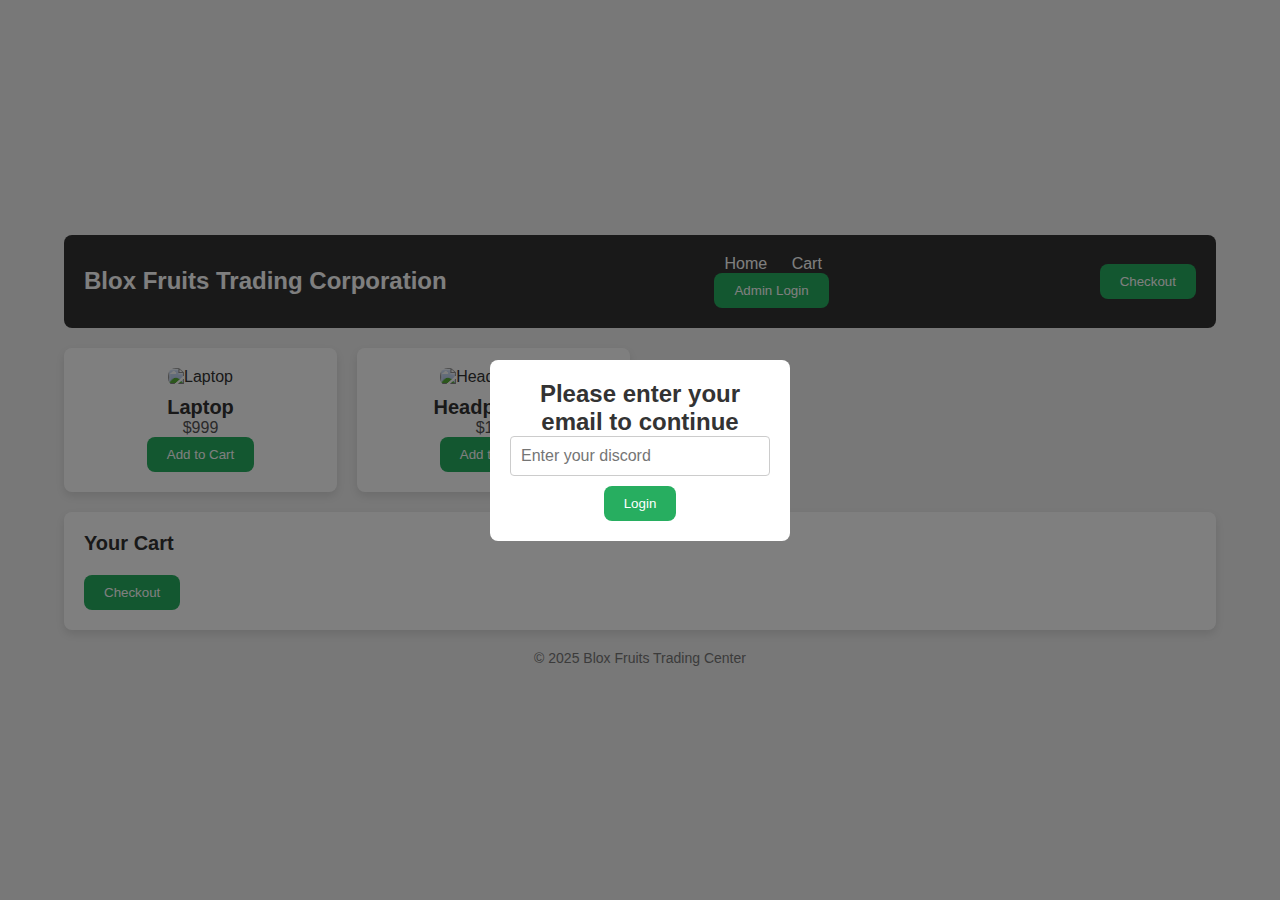
==== templates/index.html @ e746675e "work" ====
<!DOCTYPE html>
<html lang="en">
<head>
    <meta charset="UTF-8">
    <meta name="viewport" content="width=device-width, initial-scale=1.0">
    <title>Blox Fruits Trading Corporation</title>
    <link rel="stylesheet" href="../static/styles.css">
</head>
<body>
    <div class="app-container">
        <header>
            <h1>Blox Fruits Trading Corporation</h1>
            <nav>
                <a href="#" id="home-link">Home</a>
                <a href="#" id="cart-link">Cart</a>
                <form action="/gotologin">
                    <button type="submit">Admin Login</button>
                </form>
            </nav>
            <button id="checkout-btn">Checkout</button>
        </header>

        <!-- Email Input Section (Modal) -->
        <div id="email-modal" class="modal">
            <div class="modal-content">
                <h2>Please enter your email to continue</h2>
                <input type="text" id="email-input" placeholder="Enter your discord" required />
                <button id="login-btn" onclick="document.getElementById('email-modal').style.display='none'">Login</button>
            </div>
        </div>

        <main>
            <section id="product-list" class="product-list">
            </section>
            <section id="cart" class="cart">
                <h2>Your Cart</h2>
                <ul id="cart-items"></ul>
                <button id="checkout-btn-mobile">Checkout</button>
            </section>
        </main>

        <footer>
            <p>&copy; 2025 Blox Fruits Trading Center</p>
        </footer>
    </div>

    <script src="/static/script.js"></script>
</body>
</html>
---- static/styles.css ----
* {
    margin: 0;
    padding: 0;
    box-sizing: border-box;
}

body {
    font-family: 'Segoe UI', Tahoma, Geneva, Verdana, sans-serif;
    background-color: #f0f0f0;
    color: #333;
    display: flex;
    flex-direction: column;
    align-items: center;
    justify-content: center;
    min-height: 100vh;
}

.app-container {
    width: 90%;
    max-width: 1200px;
    margin: 0 auto;
}

header {
    display: flex;
    justify-content: space-between;
    align-items: center;
    padding: 20px;
    background-color: #333;
    color: #fff;
    border-radius: 8px;
    margin-bottom: 20px;
}

h1 {
    font-size: 24px;
}

button {
    background-color: #27ae60;
    color: white;
    padding: 10px 20px;
    border: none;
    border-radius: 8px;
    cursor: pointer;
    transition: background-color 0.3s ease;
}

button:hover {
    background-color: #2ecc71;
}

nav a {
    color: white;
    margin: 0 10px;
    text-decoration: none;
}

nav a:hover {
    text-decoration: underline;
}

.modal {
    display: none; /* Hidden by default */
    position: fixed;
    top: 0;
    left: 0;
    width: 100%;
    height: 100%;
    background-color: rgba(0, 0, 0, 0.5);
    align-items: center;
    justify-content: center;
}

.modal-content {
    background-color: #fff;
    padding: 20px;
    border-radius: 8px;
    text-align: center;
    width: 300px;
}

#email-input {
    padding: 10px;
    font-size: 16px;
    margin-bottom: 10px;
    border: 1px solid #ccc;
    border-radius: 4px;
    width: 100%;
}

.product-list {
    display: grid;
    grid-template-columns: repeat(auto-fill, minmax(250px, 1fr));
    gap: 20px;
}

.product-card {
    background-color: #fff;
    padding: 20px;
    border-radius: 8px;
    box-shadow: 0 4px 8px rgba(0, 0, 0, 0.1);
    text-align: center;
    transition: transform 0.3s ease;
}

.product-card:hover {
    transform: translateY(-5px);
}

.product-card img {
    width: 100%;
    height: 180px;
    object-fit: cover;
    border-radius: 8px;
}

.product-card h3 {
    margin-top: 10px;
    font-size: 20px;
}

.product-card p {
    font-size: 16px;
    color: #555;
}

.cart {
    background-color: #fff;
    padding: 20px;
    border-radius: 8px;
    box-shadow: 0 4px 8px rgba(0, 0, 0, 0.1);
    margin-top: 20px;
}

.cart h2 {
    margin-bottom: 10px;
    font-size: 20px;
}

#cart-items {
    list-style-type: none;
    padding: 0;
    margin-bottom: 20px;
}

#cart-items li {
    display: flex;
    justify-content: space-between;
    margin-bottom: 10px;
}

footer {
    text-align: center;
    margin-top: 20px;
    color: #777;
}

footer p {
    font-size: 14px;
}

/* Mobile responsiveness */
@media (max-width: 768px) {
    header {
        flex-direction: column;
        align-items: flex-start;
        text-align: center;
    }

    h1 {
        font-size: 20px;
    }

    .product-list {
        grid-template-columns: 1fr 1fr;
    }

    .product-card {
        padding: 15px;
    }

    .cart {
        padding: 15px;
    }

    #email-input {
        width: 200px;
    }

    button {
        padding: 8px 16px;
    }
}

@media (max-width: 480px) {
    header {
        flex-direction: column;
        align-items: center;
    }

    h1 {
        font-size: 18px;
    }

    .product-list {
        grid-template-columns: 1fr;
    }

    .product-card {
        padding: 12px;
    }

    .cart {
        padding: 12px;
    }

    #email-input {
        width: 180px;
    }

    button {
        padding: 6px 12px;
    }

    footer p {
        font-size: 12px;
    }
}
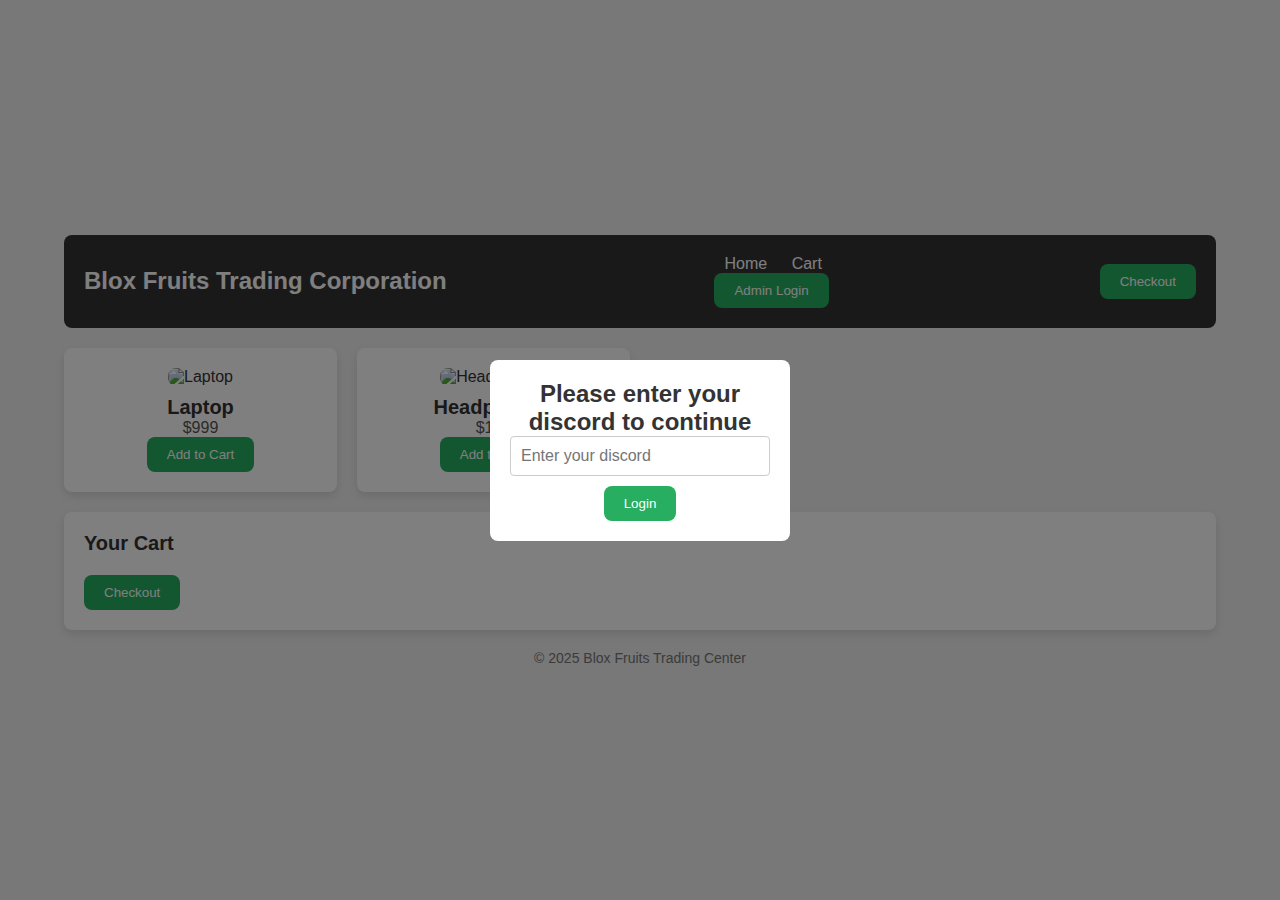
==== commit 4232631d: "fixes, i hope it works" ====
--- a/templates/index.html
+++ b/templates/index.html
@@ -23,9 +23,9 @@
         <!-- Email Input Section (Modal) -->
         <div id="email-modal" class="modal">
             <div class="modal-content">
-                <h2>Please enter your email to continue</h2>
+                <h2>Please enter your discord to continue</h2>
                 <input type="text" id="email-input" placeholder="Enter your discord" required />
-                <button id="login-btn" onclick="document.getElementById('email-modal').style.display='none'">Login</button>
+                <button id="login-btn">Login</button>
             </div>
         </div>
 
@@ -35,7 +35,7 @@
             <section id="cart" class="cart">
                 <h2>Your Cart</h2>
                 <ul id="cart-items"></ul>
-                <button id="checkout-btn-mobile">Checkout</button>
+                <button id="checkout-btn">Checkout</button>
             </section>
         </main>
 
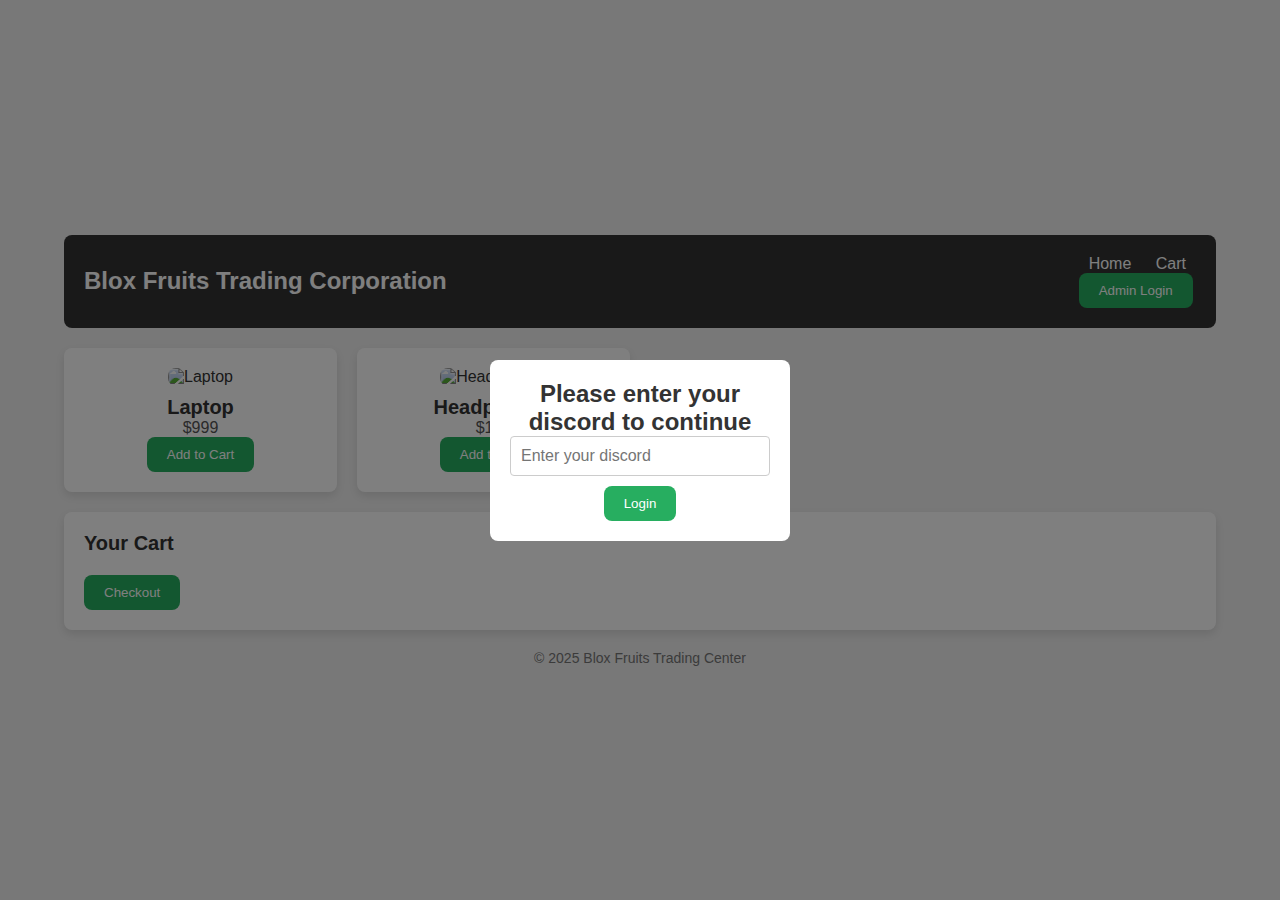
==== commit ad778503: "Captcha" ====
--- a/templates/index.html
+++ b/templates/index.html
@@ -17,7 +17,6 @@
                     <button type="submit">Admin Login</button>
                 </form>
             </nav>
-            <button id="checkout-btn">Checkout</button>
         </header>
 
         <!-- Email Input Section (Modal) -->
@@ -35,6 +34,7 @@
             <section id="cart" class="cart">
                 <h2>Your Cart</h2>
                 <ul id="cart-items"></ul>
+                <div class="g-recaptcha" data-sitekey="6Lc2BfAqAAAAAOybZlKPdIAw9cbf7SYR8O6pt67-"></div>
                 <button id="checkout-btn">Checkout</button>
             </section>
         </main>
@@ -43,7 +43,7 @@
             <p>&copy; 2025 Blox Fruits Trading Center</p>
         </footer>
     </div>
-
+    <script src="https://www.google.com/recaptcha/api.js" async defer></script>
     <script src="/static/script.js"></script>
 </body>
 </html>
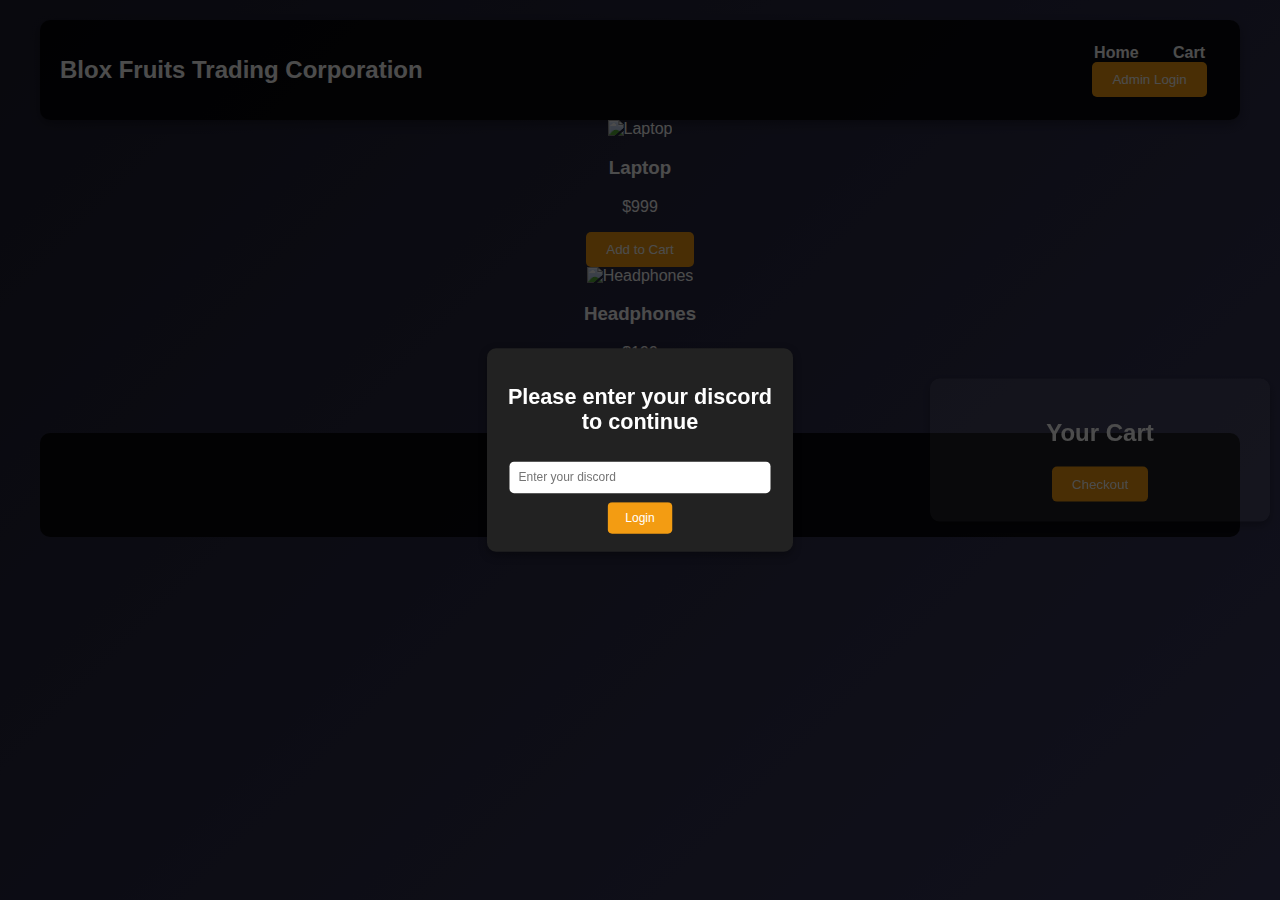
==== commit 9ee35d76: "MASSIVE UPDATE LESS GOO, RELEASE LESS GOO (hopefully inshallah)" ====
--- a/templates/index.html
+++ b/templates/index.html
@@ -1,49 +1,49 @@
 <!DOCTYPE html>
 <html lang="en">
 <head>
-    <meta charset="UTF-8">
-    <meta name="viewport" content="width=device-width, initial-scale=1.0">
-    <title>Blox Fruits Trading Corporation</title>
-    <link rel="stylesheet" href="../static/styles.css">
+  <meta charset="UTF-8" />
+  <meta name="viewport" content="width=device-width, initial-scale=1.0" />
+  <meta name="description" content="Blox Fruits Account/Items Shop!!">
+  <meta name="category" content="roblox">
+  <title>Blox Fruits Trading Corporation</title>
+  <link rel="stylesheet" href="/static/styles.css"/>
+  <link rel="icon" href="/static/index.ico" type="image/x-icon">
 </head>
 <body>
-    <div class="app-container">
-        <header>
-            <h1>Blox Fruits Trading Corporation</h1>
-            <nav>
-                <a href="#" id="home-link">Home</a>
-                <a href="#" id="cart-link">Cart</a>
-                <form action="/gotologin">
-                    <button type="submit">Admin Login</button>
-                </form>
-            </nav>
-        </header>
+  <div class="app-container">
+    <header>
+      <h1>Blox Fruits Trading Corporation</h1>
+      <nav>
+        <a href="#" id="home-link">Home</a>
+        <a href="#" id="cart-link">Cart</a>
+        <form action="/gotologin">
+          <button type="submit">Admin Login</button>
+        </form>
+      </nav>
+    </header>
 
-        <!-- Email Input Section (Modal) -->
-        <div id="email-modal" class="modal">
-            <div class="modal-content">
-                <h2>Please enter your discord to continue</h2>
-                <input type="text" id="email-input" placeholder="Enter your discord" required />
-                <button id="login-btn">Login</button>
-            </div>
-        </div>
+    <div id="email-modal" class="modal">
+      <div class="modal-content">
+        <h2>Please enter your discord to continue</h2>
+        <input type="text" id="email-input" placeholder="Enter your discord" required />
+        <button id="login-btn">Login</button>
+      </div>
+    </div>
 
-        <main>
-            <section id="product-list" class="product-list">
-            </section>
-            <section id="cart" class="cart">
-                <h2>Your Cart</h2>
-                <ul id="cart-items"></ul>
-                <div class="g-recaptcha" data-sitekey="6Lc2BfAqAAAAAOybZlKPdIAw9cbf7SYR8O6pt67-"></div>
-                <button id="checkout-btn">Checkout</button>
-            </section>
-        </main>
+    <main>
+      <section id="product-list" class="product-list"></section>
+      <section id="cart" class="cart">
+        <h2>Your Cart</h2>
+        <ul id="cart-items"></ul>
+        <button id="checkout-btn">Checkout</button>
+      </section>
+    </main>
 
-        <footer>
-            <p>&copy; 2025 Blox Fruits Trading Center</p>
-        </footer>
-    </div>
-    <script src="https://www.google.com/recaptcha/api.js" async defer></script>
-    <script src="/static/script.js"></script>
+    <footer>
+      <p>&copy; 2025<a href="https://www.instagram.com/bloxfruits_tradingcooperation?igsh=MTc5aDh5bnlkejNkaQ==" target="_blank"> Blox Fruits Trading Center</a></p>
+      <p>developed by @superhenryman, <a href="https://superhenryman.github.io/ProjectHub" target="_blank">my stuff.</a></p>
+    </footer>
+  </div>
+  <script src="/static/script.js"></script>
 </body>
 </html>
--- a/static/styles.css
+++ b/static/styles.css
@@ -1,229 +1,174 @@
-* {
+body {
+    font-family: "Poppins", sans-serif;
     margin: 0;
     padding: 0;
-    box-sizing: border-box;
-}
-
-body {
-    font-family: 'Segoe UI', Tahoma, Geneva, Verdana, sans-serif;
-    background-color: #f0f0f0;
-    color: #333;
-    display: flex;
-    flex-direction: column;
-    align-items: center;
-    justify-content: center;
-    min-height: 100vh;
-}
-
-.app-container {
-    width: 90%;
+    background: linear-gradient(135deg, #1e1e2f, #3a3a5f) no-repeat;
+    background-size: cover;
+    color: white;
+    text-align: center;
+    overflow-x: hidden;
+    height: 100vh;
+  }
+  
+  .app-container {
     max-width: 1200px;
-    margin: 0 auto;
-}
-
-header {
+    margin: auto;
+    padding: 20px;
+  }
+  
+  header {
     display: flex;
     justify-content: space-between;
     align-items: center;
+    background: rgba(0, 0, 0, 0.8);
     padding: 20px;
-    background-color: #333;
-    color: #fff;
-    border-radius: 8px;
-    margin-bottom: 20px;
-}
-
-h1 {
+    border-radius: 10px;
+    box-shadow: 0px 4px 10px rgba(0, 0, 0, 0.3);
+    animation: fadeInDown 1s ease-in-out;
+  }
+  
+  h1 {
     font-size: 24px;
-}
-
-button {
-    background-color: #27ae60;
+    animation: fadeIn 1s ease-in-out;
+  }
+  
+  nav a {
     color: white;
+    text-decoration: none;
+    margin: 0 15px;
+    font-weight: bold;
+    transition: 0.3s;
+  }
+  
+  nav a:hover {
+    color: #f39c12;
+    transform: scale(1.1);
+  }
+  
+  button {
+    background: #f39c12;
+    color: white;
+    border: none;
     padding: 10px 20px;
-    border: none;
-    border-radius: 8px;
+    border-radius: 5px;
     cursor: pointer;
-    transition: background-color 0.3s ease;
-}
-
-button:hover {
-    background-color: #2ecc71;
-}
-
-nav a {
-    color: white;
-    margin: 0 10px;
-    text-decoration: none;
-}
-
-nav a:hover {
-    text-decoration: underline;
-}
-
-.modal {
-    display: none; /* Hidden by default */
+    transition: 0.3s;
+  }
+  
+  button:hover {
+    background: #e67e22;
+    transform: scale(1.05);
+  }
+  
+  .modal {
     position: fixed;
     top: 0;
     left: 0;
     width: 100%;
     height: 100%;
-    background-color: rgba(0, 0, 0, 0.5);
+    background: rgba(0, 0, 0, 0.7);
+    display: flex;
+    justify-content: center;
     align-items: center;
-    justify-content: center;
-}
-
-.modal-content {
-    background-color: #fff;
+    animation: fadeIn 0.5s ease-in-out;
+    z-index: 1000;
+  }
+  
+  .modal-content {
+    background: #222;
     padding: 20px;
-    border-radius: 8px;
+    border-radius: 10px;
+    width: 300px;
     text-align: center;
+    box-shadow: 0 4px 10px rgba(0, 0, 0, 0.3);
+    transform: scale(0.9);
+    animation: popIn 0.5s ease-in-out forwards;
+  }
+  
+  input {
+    width: 90%;
+    padding: 10px;
+    margin: 10px 0;
+    border: none;
+    border-radius: 5px;
+  }
+  
+  .cart {
+    background: rgba(255, 255, 255, 0.1);
+    padding: 20px;
+    border-radius: 10px;
+    box-shadow: 0px 4px 10px rgba(0, 0, 0, 0.3);
+    transition: transform 0.3s ease-in-out;
+    position: fixed;
+    top: 50%;
+    right: 10px;
+    transform: translateY(-50%);
     width: 300px;
-}
-
-#email-input {
+    max-height: 80vh;
+    overflow-y: auto;
+  }
+  
+  .cart:hover {
+    transform: translateY(-50%) scale(1.05);
+  }
+  
+  .cart ul {
+    list-style: none;
+    padding: 0;
+    margin: 0;
+  }
+  
+  .cart li {
+    background: rgba(255, 255, 255, 0.2);
     padding: 10px;
-    font-size: 16px;
-    margin-bottom: 10px;
-    border: 1px solid #ccc;
-    border-radius: 4px;
-    width: 100%;
-}
-
-.product-list {
-    display: grid;
-    grid-template-columns: repeat(auto-fill, minmax(250px, 1fr));
-    gap: 20px;
-}
-
-.product-card {
-    background-color: #fff;
-    padding: 20px;
-    border-radius: 8px;
-    box-shadow: 0 4px 8px rgba(0, 0, 0, 0.1);
-    text-align: center;
-    transition: transform 0.3s ease;
-}
-
-.product-card:hover {
-    transform: translateY(-5px);
-}
-
-.product-card img {
-    width: 100%;
-    height: 180px;
-    object-fit: cover;
-    border-radius: 8px;
-}
-
-.product-card h3 {
-    margin-top: 10px;
-    font-size: 20px;
-}
-
-.product-card p {
-    font-size: 16px;
-    color: #555;
-}
-
-.cart {
-    background-color: #fff;
-    padding: 20px;
-    border-radius: 8px;
-    box-shadow: 0 4px 8px rgba(0, 0, 0, 0.1);
-    margin-top: 20px;
-}
-
-.cart h2 {
-    margin-bottom: 10px;
-    font-size: 20px;
-}
-
-#cart-items {
-    list-style-type: none;
-    padding: 0;
-    margin-bottom: 20px;
-}
-
-#cart-items li {
+    margin: 5px 0;
+    border-radius: 5px;
     display: flex;
     justify-content: space-between;
-    margin-bottom: 10px;
-}
-
-footer {
-    text-align: center;
+    align-items: center;
+    transition: 0.3s ease-in-out;
+  }
+  
+  .cart li:hover {
+    background: rgba(255, 255, 255, 0.3);
+    transform: scale(1.02);
+  }
+  
+  footer {
     margin-top: 20px;
-    color: #777;
-}
-
-footer p {
-    font-size: 14px;
-}
-
-/* Mobile responsiveness */
-@media (max-width: 768px) {
-    header {
-        flex-direction: column;
-        align-items: flex-start;
-        text-align: center;
+    padding: 10px;
+    background: rgba(0, 0, 0, 0.8);
+    border-radius: 10px;
+  }
+  
+  @keyframes fadeIn {
+    from {
+      opacity: 0;
     }
-
-    h1 {
-        font-size: 20px;
+    to {
+      opacity: 1;
     }
-
-    .product-list {
-        grid-template-columns: 1fr 1fr;
+  }
+  
+  @keyframes fadeInDown {
+    from {
+      opacity: 0;
+      transform: translateY(-20px);
     }
-
-    .product-card {
-        padding: 15px;
+    to {
+      opacity: 1;
+      transform: translateY(0);
     }
-
-    .cart {
-        padding: 15px;
+  }
+  
+  @keyframes popIn {
+    from {
+      opacity: 0;
+      transform: scale(0.8);
     }
-
-    #email-input {
-        width: 200px;
+    to {
+      opacity: 1;
+      transform: scale(1);
     }
-
-    button {
-        padding: 8px 16px;
-    }
-}
-
-@media (max-width: 480px) {
-    header {
-        flex-direction: column;
-        align-items: center;
-    }
-
-    h1 {
-        font-size: 18px;
-    }
-
-    .product-list {
-        grid-template-columns: 1fr;
-    }
-
-    .product-card {
-        padding: 12px;
-    }
-
-    .cart {
-        padding: 12px;
-    }
-
-    #email-input {
-        width: 180px;
-    }
-
-    button {
-        padding: 6px 12px;
-    }
-
-    footer p {
-        font-size: 12px;
-    }
-}
+  }
+  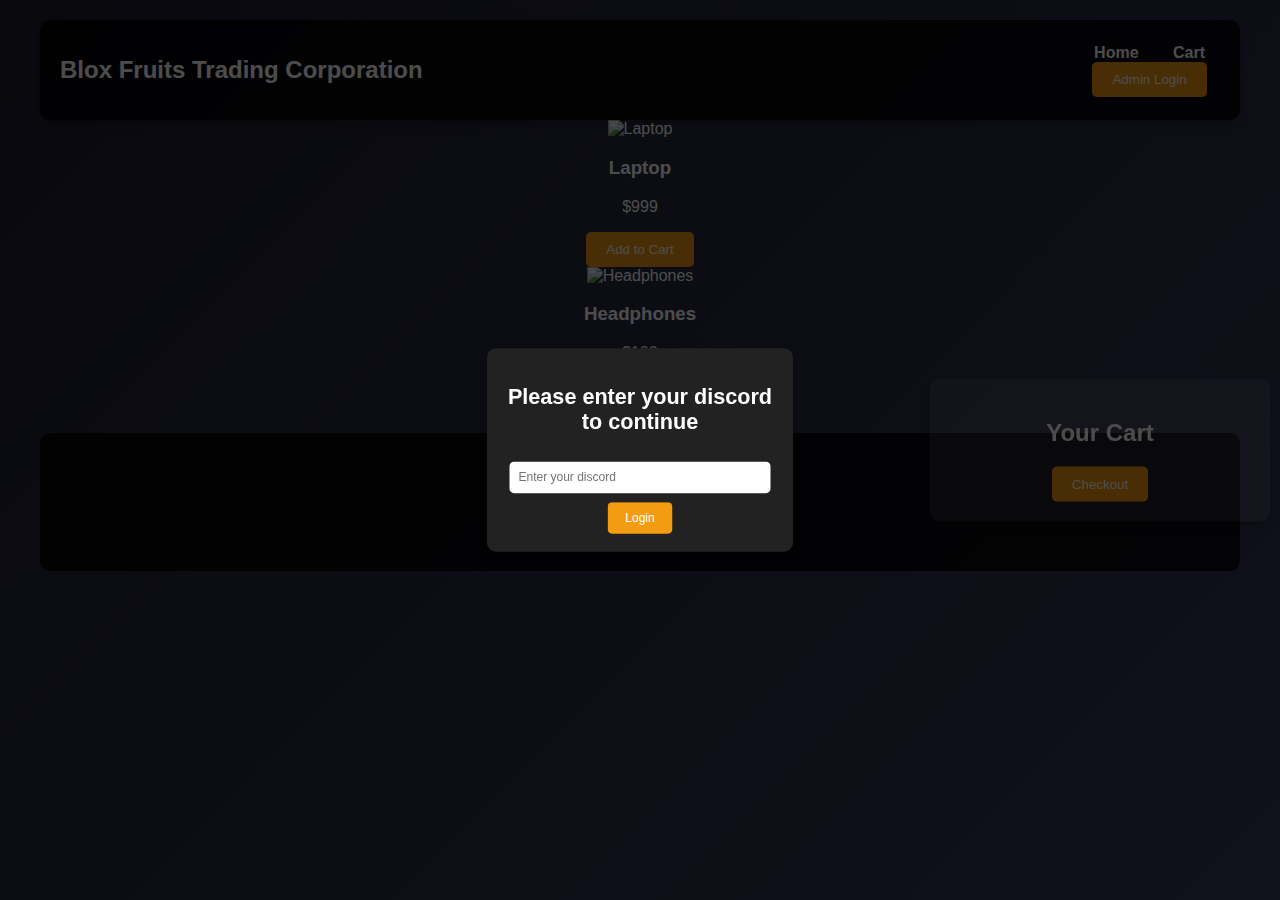
==== commit c61b85b6: "mah2 credits" ====
--- a/templates/index.html
+++ b/templates/index.html
@@ -42,6 +42,7 @@
     <footer>
       <p>&copy; 2025<a href="https://www.instagram.com/bloxfruits_tradingcooperation?igsh=MTc5aDh5bnlkejNkaQ==" target="_blank"> Blox Fruits Trading Center</a></p>
       <p>developed by @superhenryman, <a href="https://superhenryman.github.io/ProjectHub" target="_blank">my stuff.</a></p>
+      <p>styled by @MAH2, support him!</p>
     </footer>
   </div>
   <script src="/static/script.js"></script>
